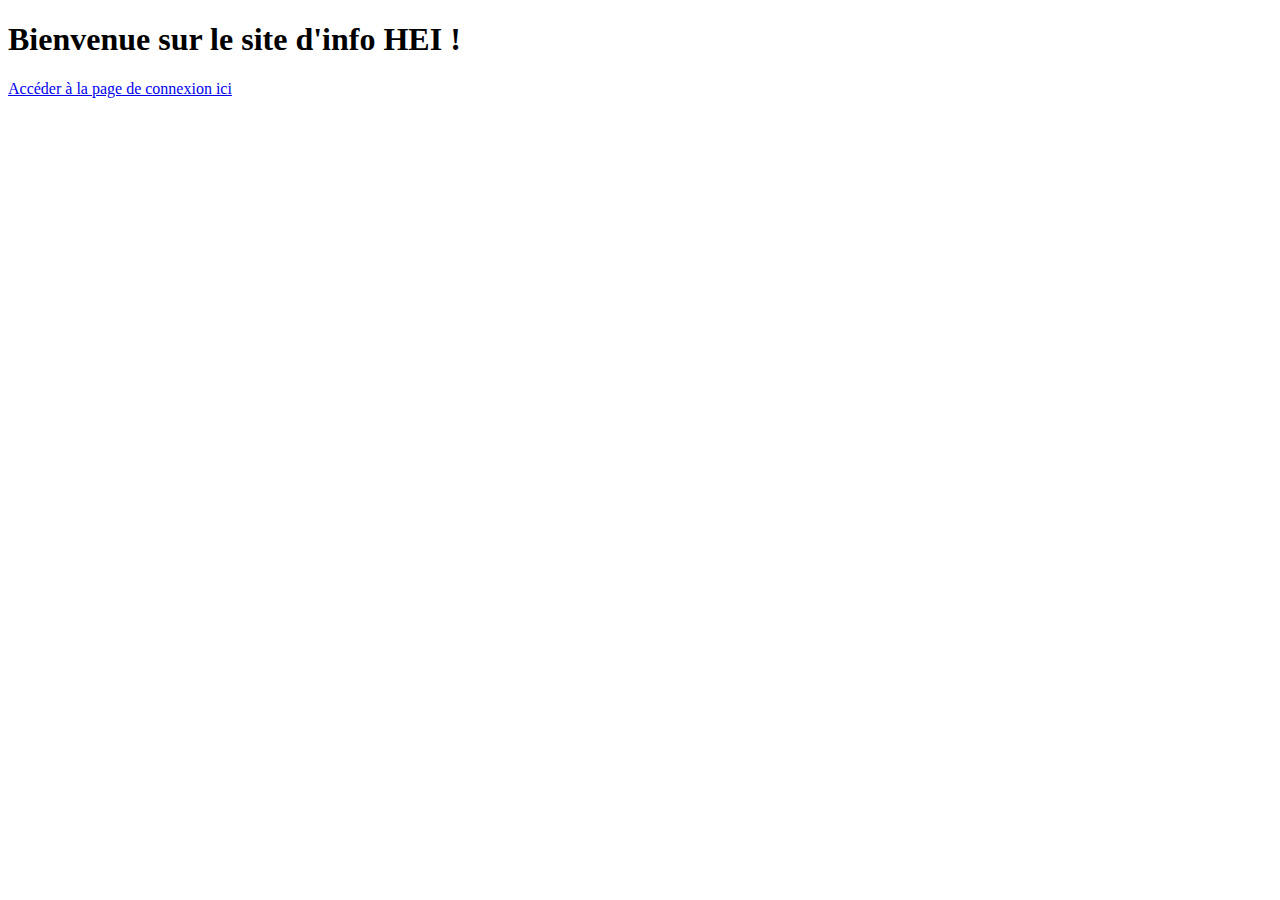
==== src/main/webapp/WEB-INF/templates/index.html @ 0dca6fc2 "index" ====
<!DOCTYPE html>
<html>
<head>
    <meta http-equiv="Content-Type" content="text/html;
			 charset=UTF-8">
    <title>Ma première webapp</title>
</head>

<body>
<h1>Bienvenue sur le site d'info HEI !</h1>
<a href="connexion">Accéder à la page de connexion ici</a>
</body>
</html>
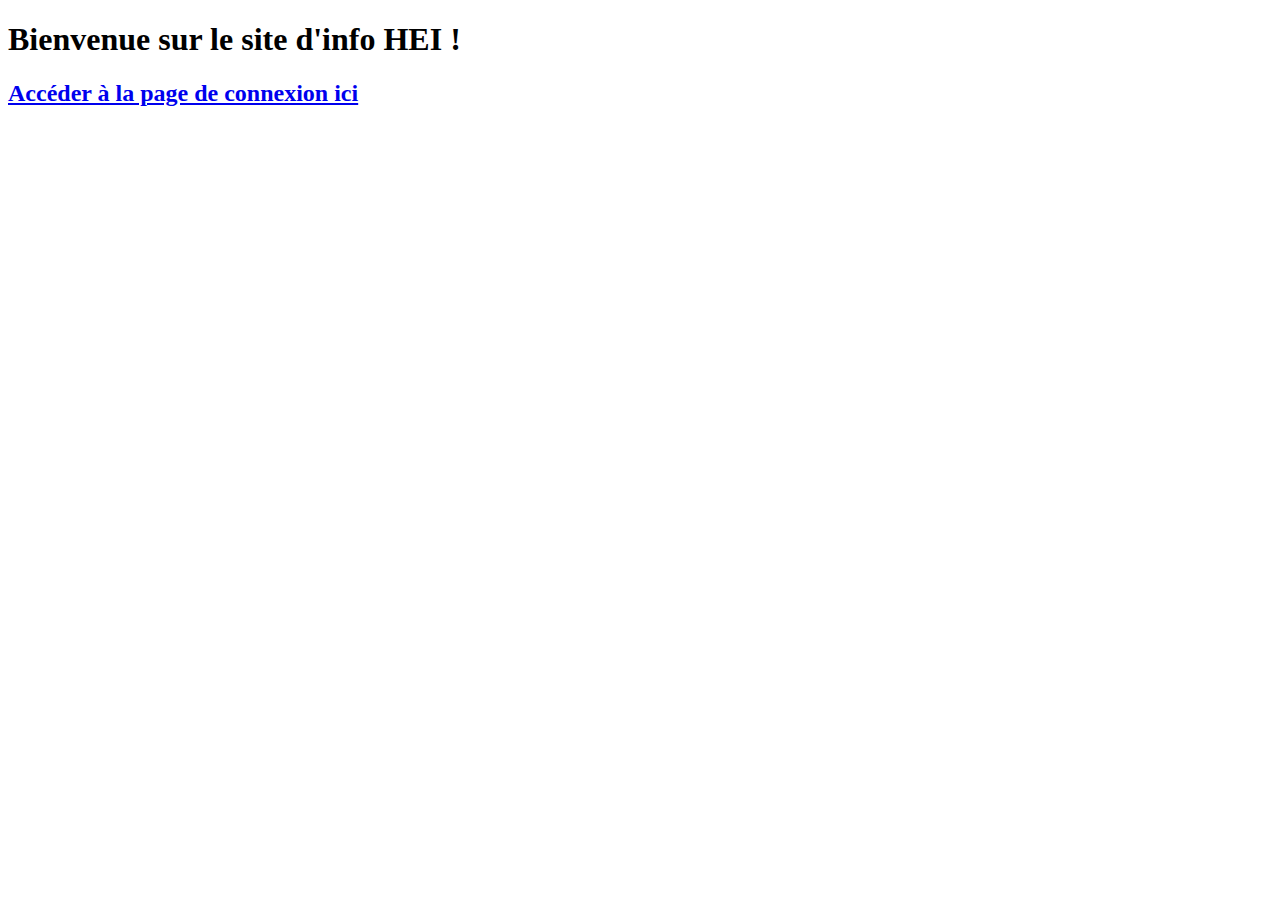
==== commit cf3791f9: "CSS page acceuil" ====
--- a/src/main/webapp/WEB-INF/templates/index.html
+++ b/src/main/webapp/WEB-INF/templates/index.html
@@ -1,13 +1,14 @@
 <!DOCTYPE html>
+<link rel="stylesheet" type="text/css" href="css/Acceuil.css">
 <html>
 <head>
     <meta http-equiv="Content-Type" content="text/html;
 			 charset=UTF-8">
-    <title>Ma première webapp</title>
+    <title>Site info HEI</title>
 </head>
 
 <body>
 <h1>Bienvenue sur le site d'info HEI !</h1>
-<a href="connexion">Accéder à la page de connexion ici</a>
+<h2><a href="accueil">Accéder à la page de connexion ici</a></h2>
 </body>
 </html>